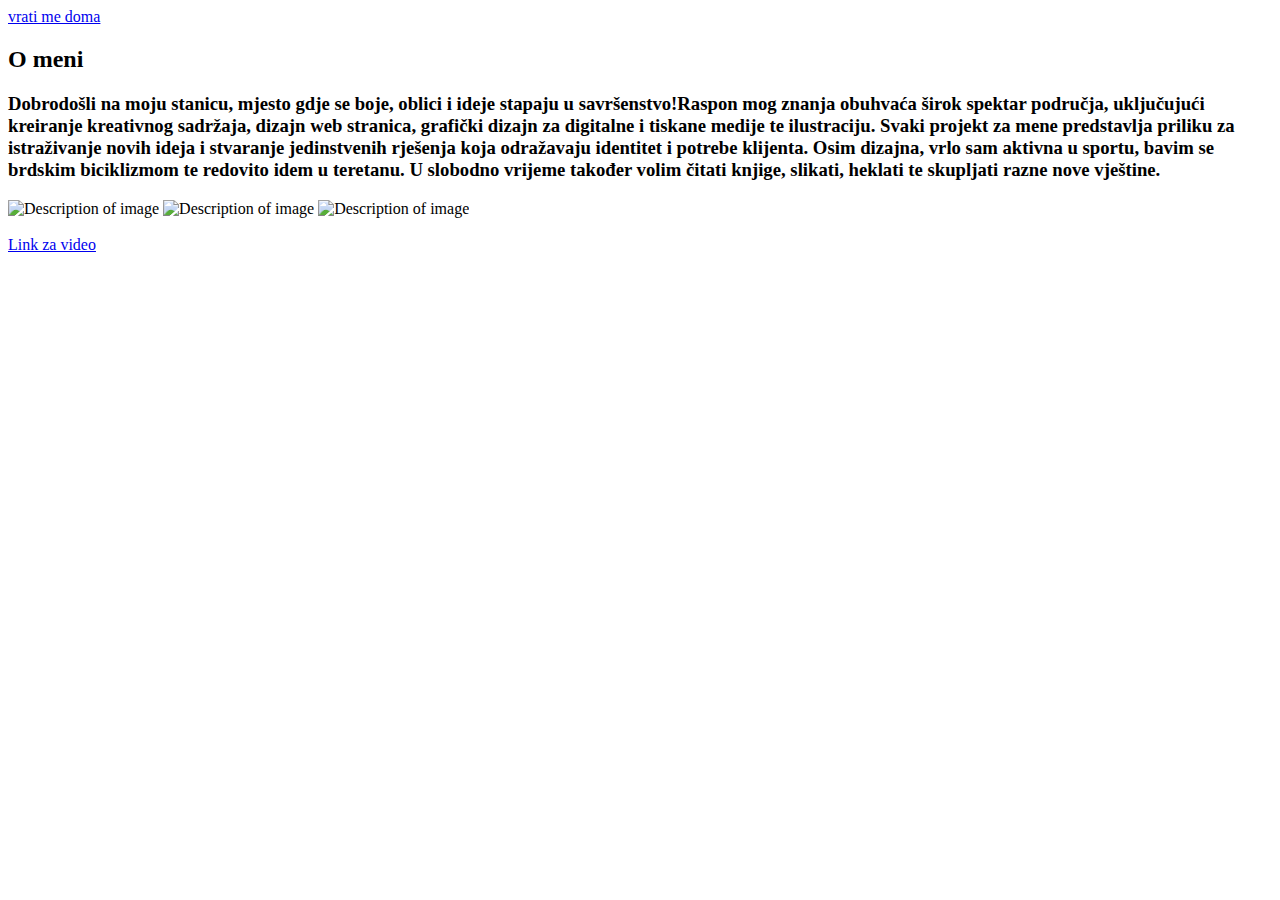
==== vjezba02.html @ 037fd316 "Add files via upload" ====
<!doctype html>
<html>
<head>
<meta charset="utf-8">
<title>vjezba02.html</title>
	<link rel="stylesheet" href="stil.css"/>
</head>

<body>
	<a href="index.html">vrati me doma </a>
	<h2>O meni</h2>
	<h3>Dobrodošli na moju stanicu, mjesto gdje se boje, oblici i ideje stapaju u savršenstvo!Raspon mog znanja obuhvaća širok spektar područja, uključujući kreiranje kreativnog sadržaja,	dizajn web stranica, grafički dizajn za digitalne i tiskane medije te ilustraciju. Svaki projekt za mene predstavlja priliku za istraživanje novih ideja i stvaranje jedinstvenih rješenja koja odražavaju identitet i potrebe klijenta. Osim dizajna, vrlo sam aktivna u sportu, bavim se brdskim biciklizmom te redovito idem u teretanu. U slobodno vrijeme također volim čitati knjige, slikati, heklati te skupljati razne nove vještine.</h3>
	
<img src="../slike/slika_ja.jpg" alt="Description of image" width="300" height="300">
	<img src="../slike/slika_ja2.jpg" alt="Description of image" width="300" height="400">
	<img src="../slike/WhatsAppSlika1.jpg" alt="Description of image" width="300" height="500"> <br>
<br>
<title><h2> YouTube Video </h2></title>
<style>
        /* Ovdje možete dodati vaš CSS */
    </style>
<title>ink</title>
    <a href="https://youtu.be/_TTZQ0fjHH4?si=6TE--wgh1Zo87BGr" target="_blank">Link za video</a>
	
	
	
		
</body>
</html>
---- stil.css ----
@charset "utf-8";
/* CSS Document */

p {
	color: darkblue;
	font-family: Constantia, "Lucida Bright", "DejaVu Serif", Georgia, "serif";
	font-size: 16px;
	line-height: 18px;
	width: 600px;
	background-color: antiquewhite;
	padding: 20px;
}

.novi_blok {
	color: black;
	padding: 25px;
	width: 45%;
}
@font-face {  
	font-family: 'GabrijelaFran';
	src: url('font/GabrijelaFran1.ttf');
}

h1 span {
	font-family: 'GabrijelaFran';
}
.pozadina
span {
	color: rgb(226, 24, 27); 
}

body { 
	background-image: url("../slike/pozadina.jpg");
}
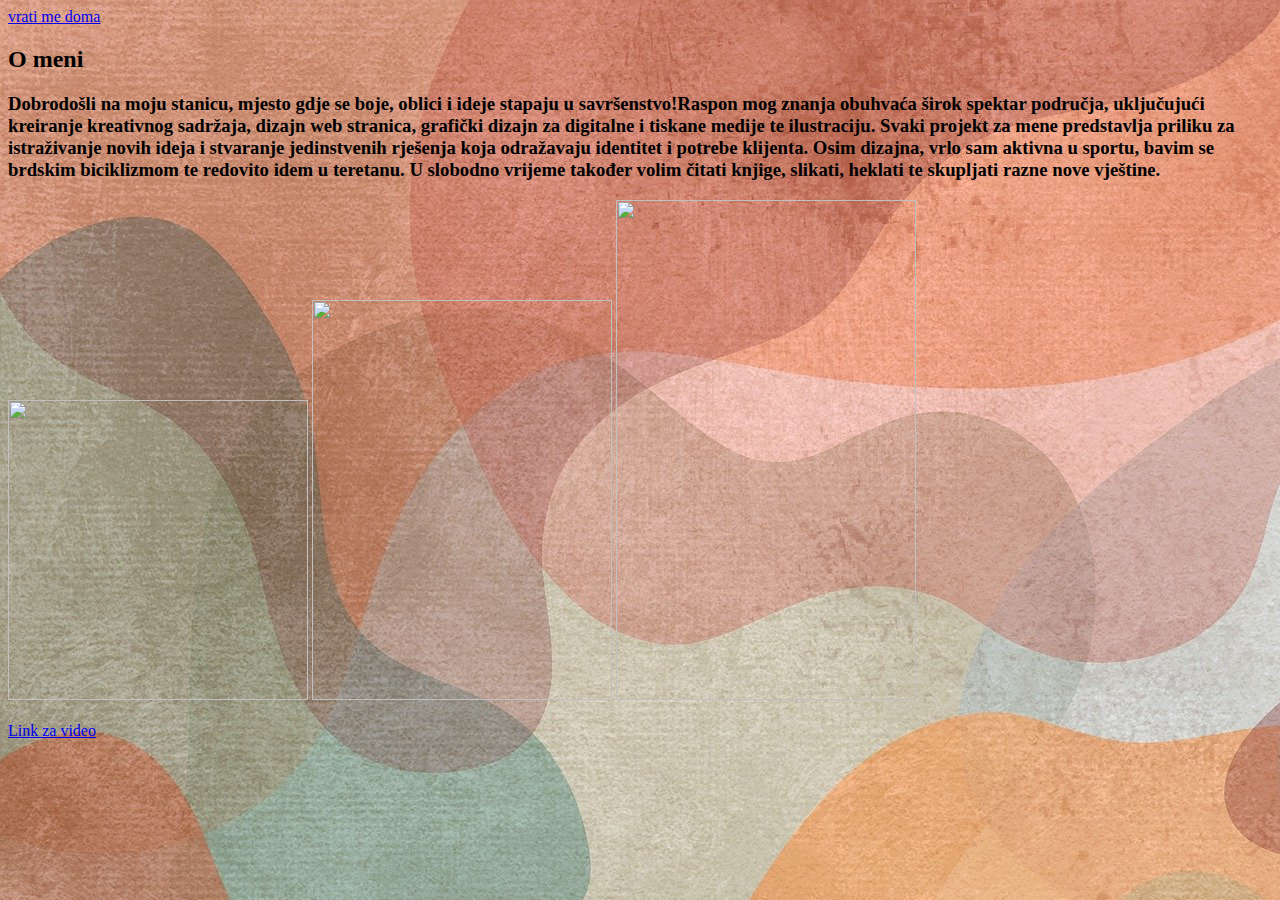
==== commit c5b06bc3: "Add files via upload" ====
--- a/vjezba02.html
+++ b/vjezba02.html
@@ -11,13 +11,13 @@
 	<h2>O meni</h2>
 	<h3>Dobrodošli na moju stanicu, mjesto gdje se boje, oblici i ideje stapaju u savršenstvo!Raspon mog znanja obuhvaća širok spektar područja, uključujući kreiranje kreativnog sadržaja,	dizajn web stranica, grafički dizajn za digitalne i tiskane medije te ilustraciju. Svaki projekt za mene predstavlja priliku za istraživanje novih ideja i stvaranje jedinstvenih rješenja koja odražavaju identitet i potrebe klijenta. Osim dizajna, vrlo sam aktivna u sportu, bavim se brdskim biciklizmom te redovito idem u teretanu. U slobodno vrijeme također volim čitati knjige, slikati, heklati te skupljati razne nove vještine.</h3>
 	
-<img src="../slike/slika_ja.jpg" alt="Description of image" width="300" height="300">
-	<img src="../slike/slika_ja2.jpg" alt="Description of image" width="300" height="400">
-	<img src="../slike/WhatsAppSlika1.jpg" alt="Description of image" width="300" height="500"> <br>
+<img src="/slike/slika_ja.jpg"  width="300" height="300">
+	<img src="/slike/slika_ja2.jpg"  width="300" height="400">
+	<img src="/slike/WhatsAppSlika1.jpg"  width="300" height="500"> <br>
 <br>
 <title><h2> YouTube Video </h2></title>
 <style>
-        /* Ovdje možete dodati vaš CSS */
+   
     </style>
 <title>ink</title>
     <a href="https://youtu.be/_TTZQ0fjHH4?si=6TE--wgh1Zo87BGr" target="_blank">Link za video</a>
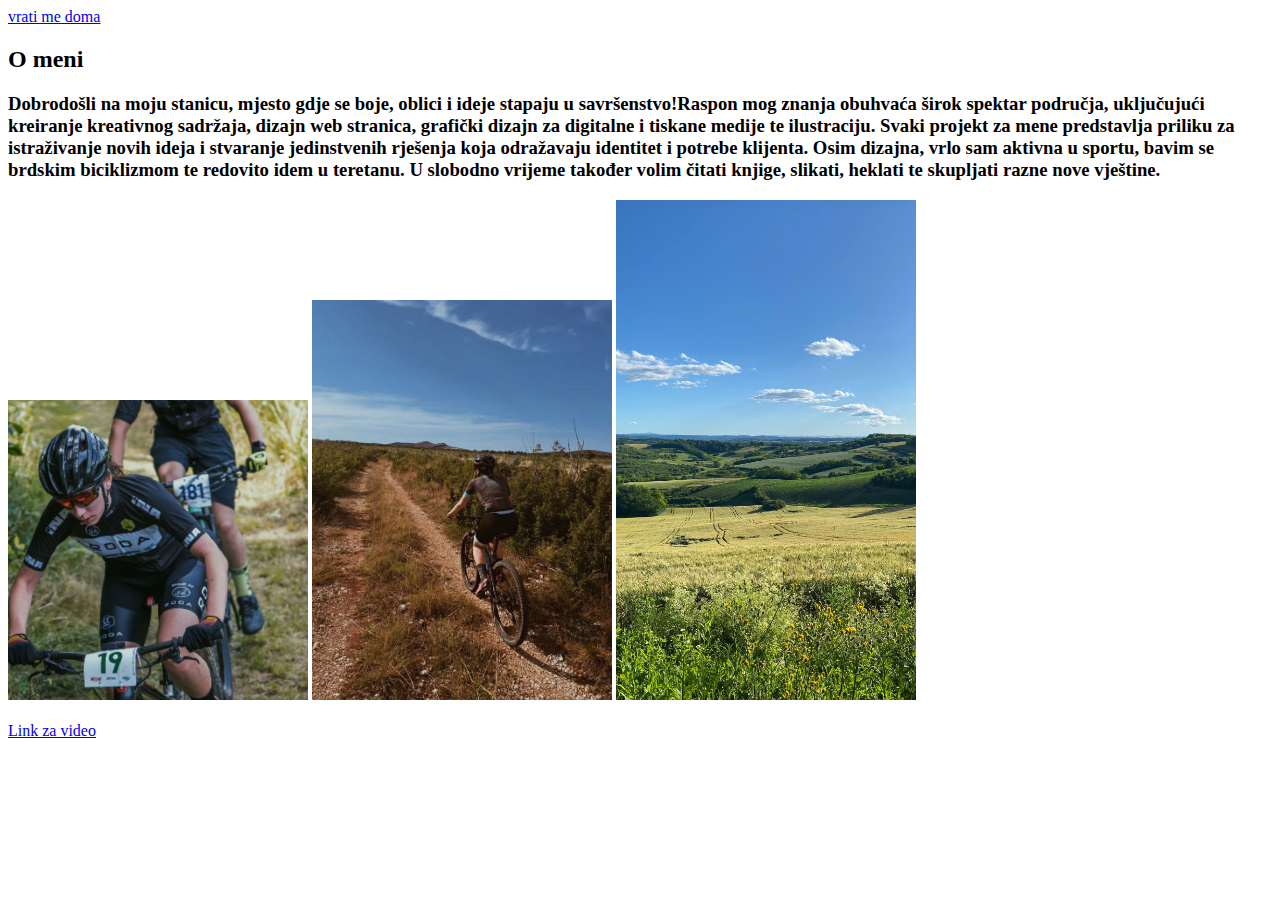
==== commit a9f0e5f7: "Add files via upload" ====
--- a/vjezba02.html
+++ b/vjezba02.html
@@ -11,9 +11,9 @@
 	<h2>O meni</h2>
 	<h3>Dobrodošli na moju stanicu, mjesto gdje se boje, oblici i ideje stapaju u savršenstvo!Raspon mog znanja obuhvaća širok spektar područja, uključujući kreiranje kreativnog sadržaja,	dizajn web stranica, grafički dizajn za digitalne i tiskane medije te ilustraciju. Svaki projekt za mene predstavlja priliku za istraživanje novih ideja i stvaranje jedinstvenih rješenja koja odražavaju identitet i potrebe klijenta. Osim dizajna, vrlo sam aktivna u sportu, bavim se brdskim biciklizmom te redovito idem u teretanu. U slobodno vrijeme također volim čitati knjige, slikati, heklati te skupljati razne nove vještine.</h3>
 	
-<img src="/slike/slika_ja.jpg"  width="300" height="300">
-	<img src="/slike/slika_ja2.jpg"  width="300" height="400">
-	<img src="/slike/WhatsAppSlika1.jpg"  width="300" height="500"> <br>
+<img src="slika_ja.jpg"  width="300" height="300">
+	<img src="slika_ja2.jpg"  width="300" height="400">
+	<img src="WhatsAppSlika1.jpg"  width="300" height="500"> <br>
 <br>
 <title><h2> YouTube Video </h2></title>
 <style>
